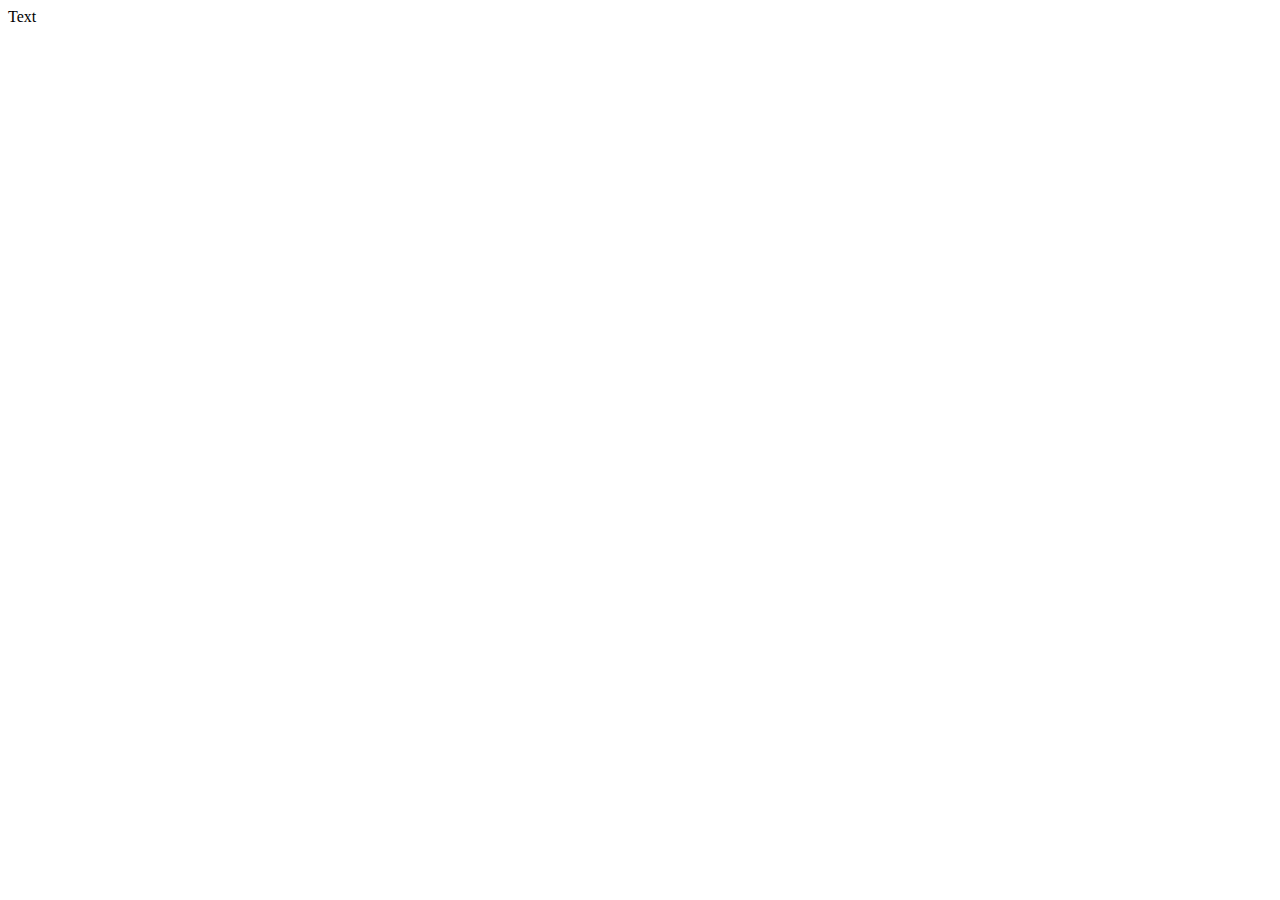
==== Task2020-11-24/02.html @ e5ac7bb8 "Create 02.html" ====
<!DOCTYPE html>
<html lang="en">
<head>
    <meta charset="UTF-8">
    <meta name="viewport" content="width=device-width, initial-scale=1.0">
    <title>Document</title>
</head>
<body>
    Text
</body>
</html>
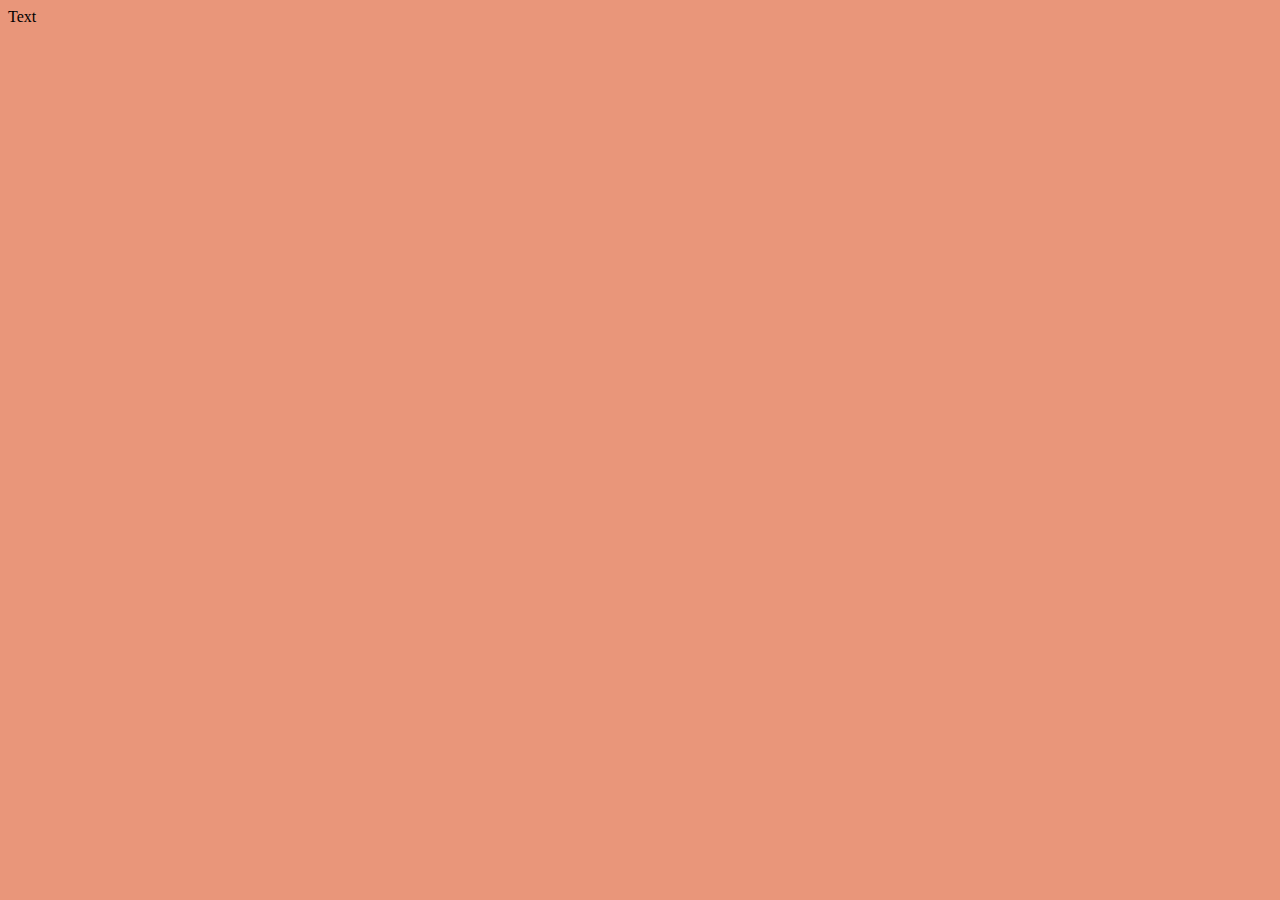
==== commit 4c48de33: "Изменили фон страницы" ====
--- a/Task2020-11-24/02.html
+++ b/Task2020-11-24/02.html
@@ -4,6 +4,11 @@
     <meta charset="UTF-8">
     <meta name="viewport" content="width=device-width, initial-scale=1.0">
     <title>Document</title>
+    <style>
+        body {
+            background-color: darksalmon;
+        }
+    </style>
 </head>
 <body>
     Text
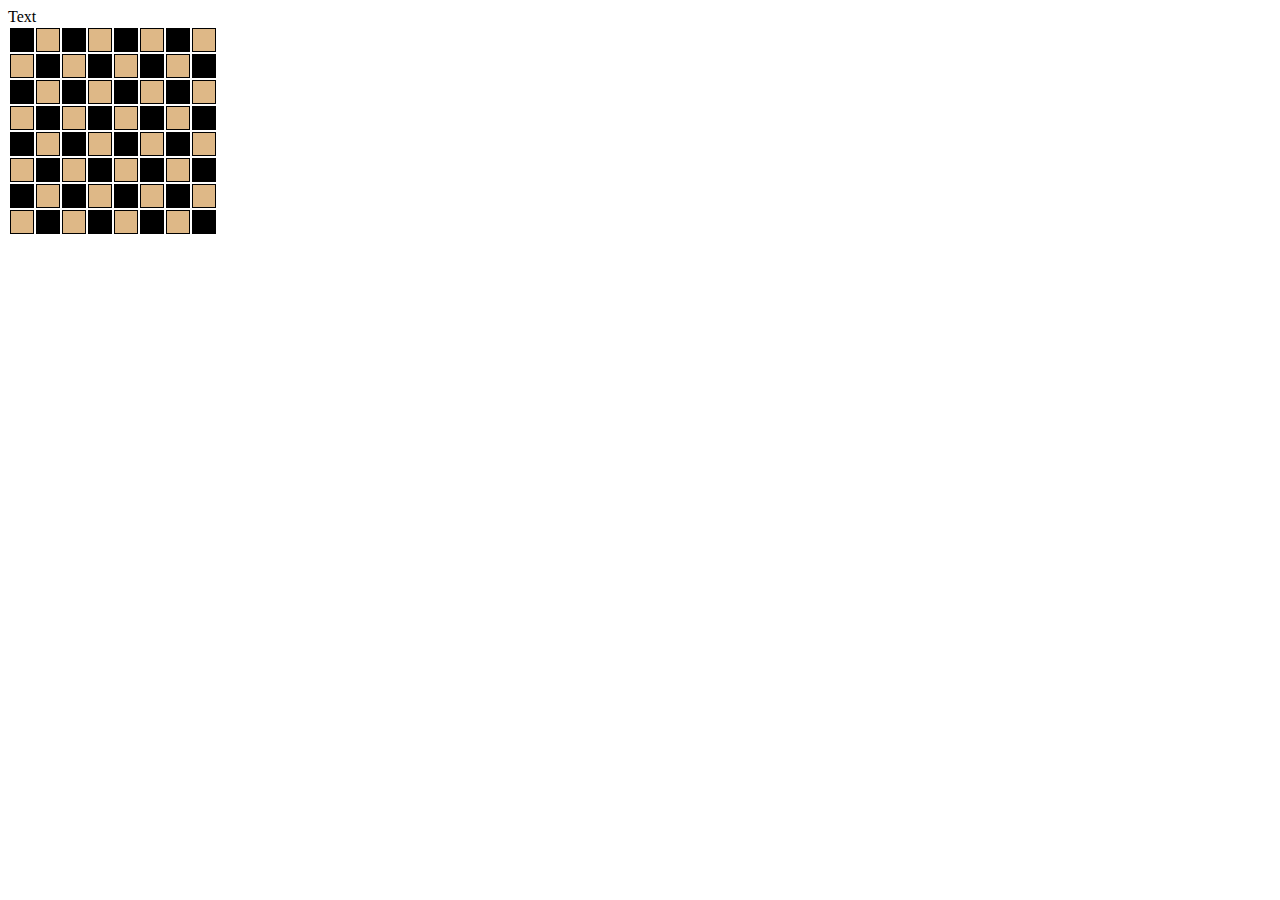
==== commit c9d5aee9: "Изменили фон страницы" ====
--- a/Task2020-11-24/02.html
+++ b/Task2020-11-24/02.html
@@ -5,12 +5,103 @@
     <meta name="viewport" content="width=device-width, initial-scale=1.0">
     <title>Document</title>
     <style>
-        body {
-            background-color: darksalmon;
+        .chess td {
+            border: 1px solid black;
+            width: 20px;
+            height: 20px;
+            background-color: burlywood;
+        }
+        .chess tr:nth-child(odd) td:nth-child(odd){
+            background-color: black;    
+        }
+        .chess tr:nth-child(even) td:nth-child(even){
+            background-color: black;    
         }
     </style>
 </head>
 <body>
     Text
+    <table class="chess">
+        <tr>
+            <td>&nbsp;</td>
+            <td>&nbsp;</td>
+            <td>&nbsp;</td>
+            <td>&nbsp;</td>
+            <td>&nbsp;</td>
+            <td>&nbsp;</td>
+            <td>&nbsp;</td>
+            <td>&nbsp;</td>
+        </tr>
+        <tr>
+            <td>&nbsp;</td>
+            <td>&nbsp;</td>
+            <td>&nbsp;</td>
+            <td>&nbsp;</td>
+            <td>&nbsp;</td>
+            <td>&nbsp;</td>
+            <td>&nbsp;</td>
+            <td>&nbsp;</td>
+        </tr>
+        <tr>
+            <td>&nbsp;</td>
+            <td>&nbsp;</td>
+            <td>&nbsp;</td>
+            <td>&nbsp;</td>
+            <td>&nbsp;</td>
+            <td>&nbsp;</td>
+            <td>&nbsp;</td>
+            <td>&nbsp;</td>
+        </tr>
+        <tr>
+            <td>&nbsp;</td>
+            <td>&nbsp;</td>
+            <td>&nbsp;</td>
+            <td>&nbsp;</td>
+            <td>&nbsp;</td>
+            <td>&nbsp;</td>
+            <td>&nbsp;</td>
+            <td>&nbsp;</td>
+        </tr>
+        <tr>
+            <td>&nbsp;</td>
+            <td>&nbsp;</td>
+            <td>&nbsp;</td>
+            <td>&nbsp;</td>
+            <td>&nbsp;</td>
+            <td>&nbsp;</td>
+            <td>&nbsp;</td>
+            <td>&nbsp;</td>
+        </tr>
+        <tr>
+            <td>&nbsp;</td>
+            <td>&nbsp;</td>
+            <td>&nbsp;</td>
+            <td>&nbsp;</td>
+            <td>&nbsp;</td>
+            <td>&nbsp;</td>
+            <td>&nbsp;</td>
+            <td>&nbsp;</td>
+        </tr>
+        <tr>
+            <td>&nbsp;</td>
+            <td>&nbsp;</td>
+            <td>&nbsp;</td>
+            <td>&nbsp;</td>
+            <td>&nbsp;</td>
+            <td>&nbsp;</td>
+            <td>&nbsp;</td>
+            <td>&nbsp;</td>
+        </tr>
+        <tr>
+            <td>&nbsp;</td>
+            <td>&nbsp;</td>
+            <td>&nbsp;</td>
+            <td>&nbsp;</td>
+            <td>&nbsp;</td>
+            <td>&nbsp;</td>
+            <td>&nbsp;</td>
+            <td>&nbsp;</td>
+        </tr>
+    </table>
 </body>
 </html>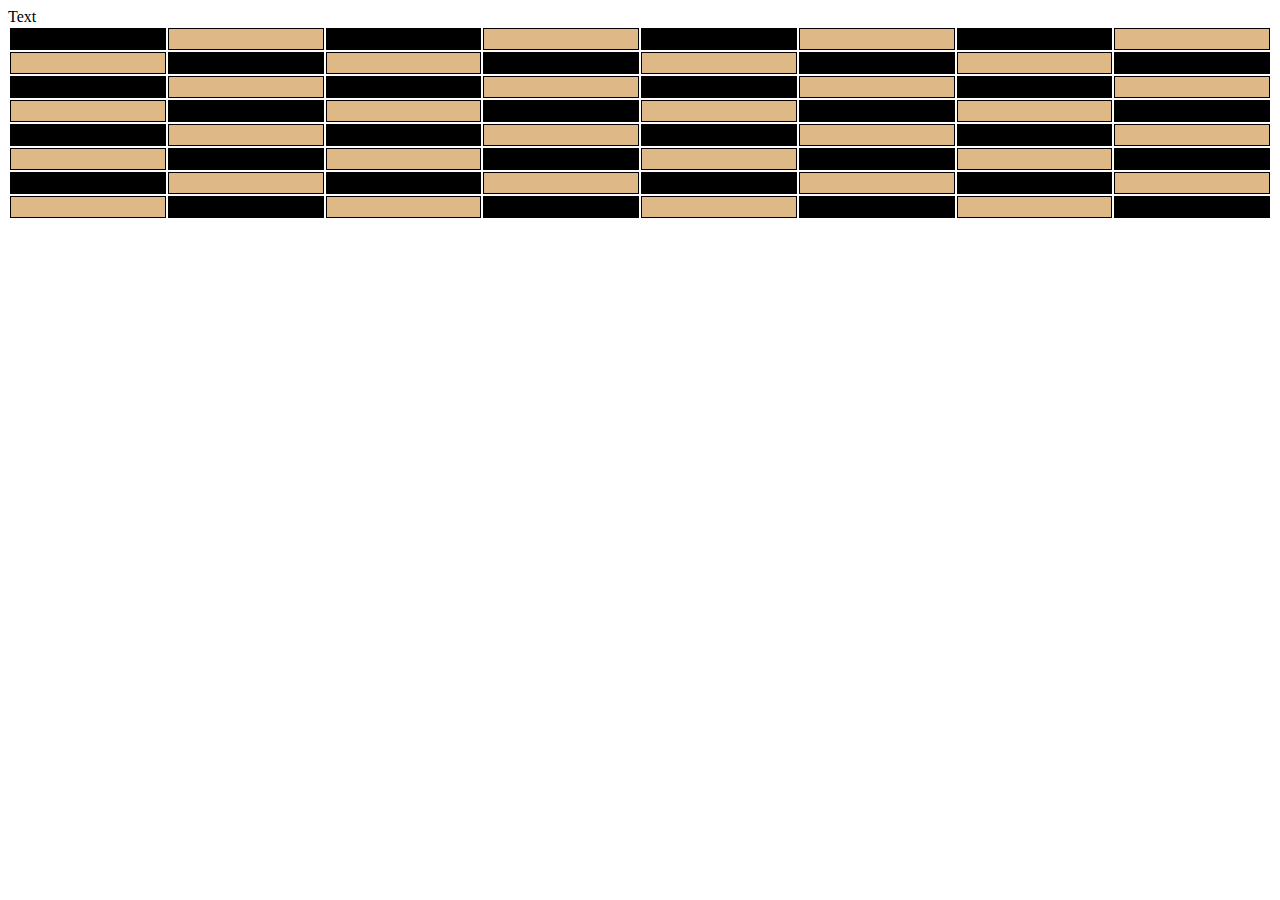
==== commit 8b84807a: "Раскрасили шахматную доску и добавили фигуру в выделенную ячейку" ====
--- a/Task2020-11-24/02.html
+++ b/Task2020-11-24/02.html
@@ -1,5 +1,6 @@
 <!DOCTYPE html>
 <html lang="en">
+
 <head>
     <meta charset="UTF-8">
     <meta name="viewport" content="width=device-width, initial-scale=1.0">
@@ -7,18 +8,31 @@
     <style>
         .chess td {
             border: 1px solid black;
-            width: 20px;
-            height: 20px;
+            
             background-color: burlywood;
         }
-        .chess tr:nth-child(odd) td:nth-child(odd){
-            background-color: black;    
+
+        .chess tr:nth-child(odd) td:nth-child(odd) {
+            background-color: black;
         }
-        .chess tr:nth-child(even) td:nth-child(even){
-            background-color: black;    
+
+        .chess tr:nth-child(even) td:nth-child(even) {
+            background-color: black;
+        }
+
+        .chess td:hover {
+            background-image: url("queen.png");
+            background-size: 20px;
+
+        }
+
+        .chess {
+            width: 100%;
+            height: ;
         }
     </style>
 </head>
+
 <body>
     Text
     <table class="chess">
@@ -104,4 +118,5 @@
         </tr>
     </table>
 </body>
+
 </html>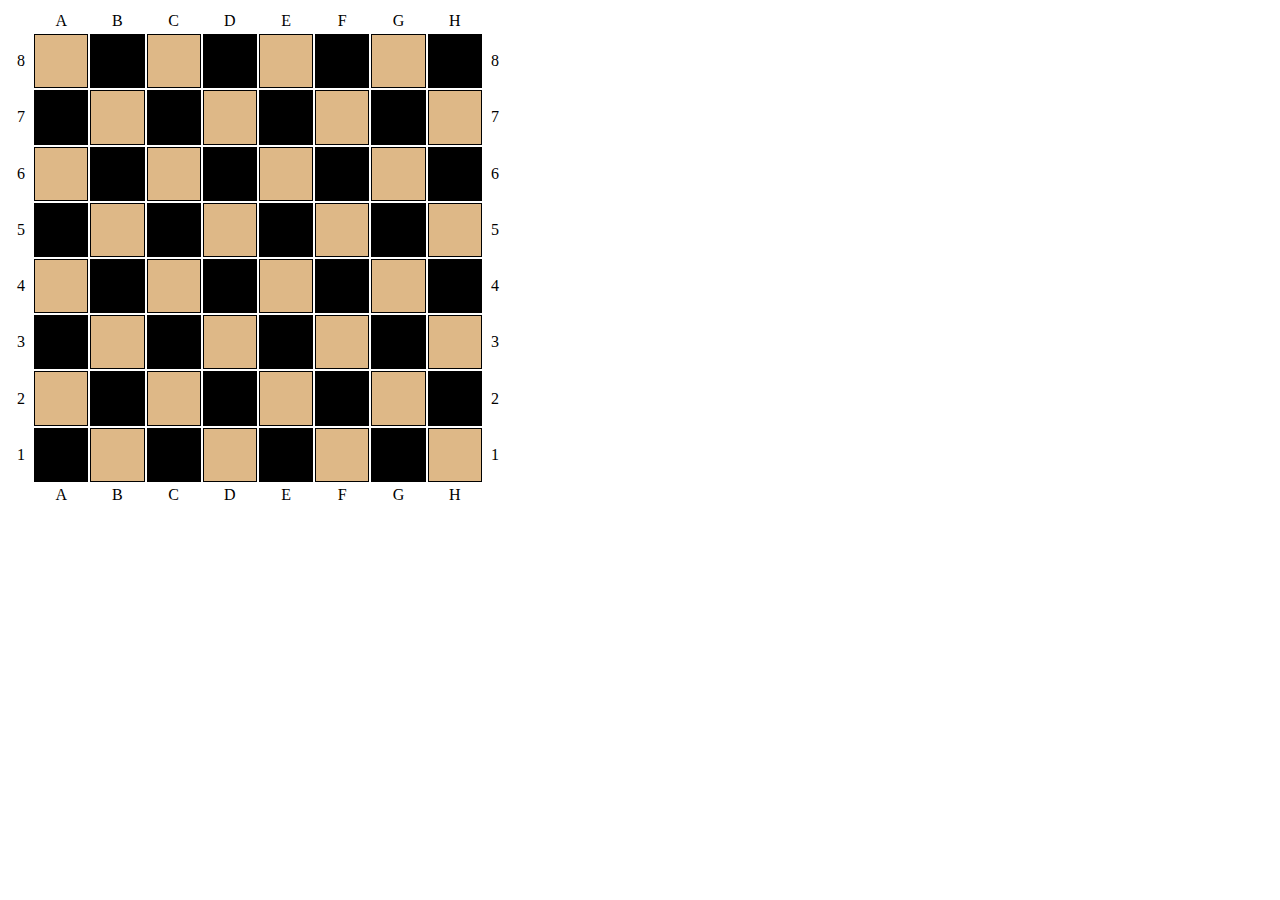
==== commit 3d664121: "Добавили подписи строк и столбцов" ====
--- a/Task2020-11-24/02.html
+++ b/Task2020-11-24/02.html
@@ -1,5 +1,5 @@
 <!DOCTYPE html>
-<html lang="en">
+<html lang="ru">
 
 <head>
     <meta charset="UTF-8">
@@ -8,115 +8,194 @@
     <style>
         .chess td {
             border: 1px solid black;
-            
+            width: 50px;
+            height: 50px;
+            background-color:white;
+        }
+
+        .chess tr:nth-child(odd) td:nth-child(even) {
+            background-color: black;
+        }
+        .chess tr:nth-child(odd) td:nth-child(odd) {
             background-color: burlywood;
         }
 
-        .chess tr:nth-child(odd) td:nth-child(odd) {
+        .chess tr:nth-child(even) td:nth-child(odd) {
             background-color: black;
         }
-
         .chess tr:nth-child(even) td:nth-child(even) {
-            background-color: black;
+            background-color:  burlywood;
         }
 
         .chess td:hover {
             background-image: url("queen.png");
-            background-size: 20px;
-
+            background-size: 40px;
+            background-position: center;
+            background-repeat: no-repeat;
+
+        }
+        .chess tr:first-child td {
+            background-color: white !important;
+            border-style: none;
+            height: 20px;
+            background-image: unset;
+        } 
+        .chess tr:last-child td {
+            background-color: white !important;
+            border-style: none;
+            height: 20px;
+            background-image: unset;
+        }
+        .chess td:first-child {
+            background-color: white !important;
+            border-style: none;
+            width: 20px;
+            background-image: unset;
+        } 
+        .chess td:last-child {
+            background-color: white !important;
+            border-style: none;
+            width: 20px;
+            background-image: unset;
         }
 
         .chess {
-            width: 100%;
-            height: ;
+            height: 500px;
+            width: 500px;;
+            text-align: center;
+        }
+        .chessbox {
+            
+            
         }
     </style>
 </head>
 
 <body>
-    Text
+    <div class="chessbox">
     <table class="chess">
         <tr>
             <td>&nbsp;</td>
-            <td>&nbsp;</td>
-            <td>&nbsp;</td>
-            <td>&nbsp;</td>
-            <td>&nbsp;</td>
-            <td>&nbsp;</td>
-            <td>&nbsp;</td>
-            <td>&nbsp;</td>
-        </tr>
-        <tr>
-            <td>&nbsp;</td>
-            <td>&nbsp;</td>
-            <td>&nbsp;</td>
-            <td>&nbsp;</td>
-            <td>&nbsp;</td>
-            <td>&nbsp;</td>
-            <td>&nbsp;</td>
-            <td>&nbsp;</td>
-        </tr>
-        <tr>
-            <td>&nbsp;</td>
-            <td>&nbsp;</td>
-            <td>&nbsp;</td>
-            <td>&nbsp;</td>
-            <td>&nbsp;</td>
-            <td>&nbsp;</td>
-            <td>&nbsp;</td>
-            <td>&nbsp;</td>
-        </tr>
-        <tr>
-            <td>&nbsp;</td>
-            <td>&nbsp;</td>
-            <td>&nbsp;</td>
-            <td>&nbsp;</td>
-            <td>&nbsp;</td>
-            <td>&nbsp;</td>
-            <td>&nbsp;</td>
-            <td>&nbsp;</td>
-        </tr>
-        <tr>
-            <td>&nbsp;</td>
-            <td>&nbsp;</td>
-            <td>&nbsp;</td>
-            <td>&nbsp;</td>
-            <td>&nbsp;</td>
-            <td>&nbsp;</td>
-            <td>&nbsp;</td>
-            <td>&nbsp;</td>
-        </tr>
-        <tr>
-            <td>&nbsp;</td>
-            <td>&nbsp;</td>
-            <td>&nbsp;</td>
-            <td>&nbsp;</td>
-            <td>&nbsp;</td>
-            <td>&nbsp;</td>
-            <td>&nbsp;</td>
-            <td>&nbsp;</td>
-        </tr>
-        <tr>
-            <td>&nbsp;</td>
-            <td>&nbsp;</td>
-            <td>&nbsp;</td>
-            <td>&nbsp;</td>
-            <td>&nbsp;</td>
-            <td>&nbsp;</td>
-            <td>&nbsp;</td>
-            <td>&nbsp;</td>
-        </tr>
-        <tr>
-            <td>&nbsp;</td>
-            <td>&nbsp;</td>
-            <td>&nbsp;</td>
-            <td>&nbsp;</td>
-            <td>&nbsp;</td>
-            <td>&nbsp;</td>
-            <td>&nbsp;</td>
+            <td>A</td>
+            <td>B</td>
+            <td>C</td>
+            <td>D</td>
+            <td>E</td>
+            <td>F</td>
+            <td>G</td>
+            <td>H</td>
+            <td>&nbsp;</td>
+        </tr>
+        <tr>
+            <td>8</td>
+            <td>&nbsp;</td>
+            <td>&nbsp;</td>
+            <td>&nbsp;</td>
+            <td>&nbsp;</td>
+            <td>&nbsp;</td>
+            <td>&nbsp;</td>
+            <td>&nbsp;</td>
+            <td>&nbsp;</td>
+            <td>8</td>
+        </tr>
+        <tr>
+            <td>7</td>
+            <td>&nbsp;</td>
+            <td>&nbsp;</td>
+            <td>&nbsp;</td>
+            <td>&nbsp;</td>
+            <td>&nbsp;</td>
+            <td>&nbsp;</td>
+            <td>&nbsp;</td>
+            <td>&nbsp;</td>
+            <td>7</td>
+        </tr>
+        <tr>
+            <td>6</td>
+            <td>&nbsp;</td>
+            <td>&nbsp;</td>
+            <td>&nbsp;</td>
+            <td>&nbsp;</td>
+            <td>&nbsp;</td>
+            <td>&nbsp;</td>
+            <td>&nbsp;</td>
+            <td>&nbsp;</td>
+            <td>6</td>
+        </tr>
+        <tr>
+            <td>5</td>
+            <td>&nbsp;</td>
+            <td>&nbsp;</td>
+            <td>&nbsp;</td>
+            <td>&nbsp;</td>
+            <td>&nbsp;</td>
+            <td>&nbsp;</td>
+            <td>&nbsp;</td>
+            <td>&nbsp;</td>
+            <td>5</td>
+        </tr>
+        <tr>
+            <td>4</td>
+            <td>&nbsp;</td>
+            <td>&nbsp;</td>
+            <td>&nbsp;</td>
+            <td>&nbsp;</td>
+            <td>&nbsp;</td>
+            <td>&nbsp;</td>
+            <td>&nbsp;</td>
+            <td>&nbsp;</td>
+            <td>4</td>
+        </tr>
+        <tr>
+            <td>3</td>
+            <td>&nbsp;</td>
+            <td>&nbsp;</td>
+            <td>&nbsp;</td>
+            <td>&nbsp;</td>
+            <td>&nbsp;</td>
+            <td>&nbsp;</td>
+            <td>&nbsp;</td>
+            <td>&nbsp;</td>
+            <td>3</td>
+        </tr>
+        <tr>
+            <td>2</td>
+            <td>&nbsp;</td>
+            <td>&nbsp;</td>
+            <td>&nbsp;</td>
+            <td>&nbsp;</td>
+            <td>&nbsp;</td>
+            <td>&nbsp;</td>
+            <td>&nbsp;</td>
+            <td>&nbsp;</td>
+            <td>2</td>
+        </tr>
+        <tr>
+            <td>1</td>
+            <td>&nbsp;</td>
+            <td>&nbsp;</td>
+            <td>&nbsp;</td>
+            <td>&nbsp;</td>
+            <td>&nbsp;</td>
+            <td>&nbsp;</td>
+            <td>&nbsp;</td>
+            <td>&nbsp;</td>
+            <td>1</td>
+        </tr>
+        <tr>
+            <td>&nbsp;</td>
+            <td>A</td>
+            <td>B</td>
+            <td>C</td>
+            <td>D</td>
+            <td>E</td>
+            <td>F</td>
+            <td>G</td>
+            <td>H</td>
             <td>&nbsp;</td>
         </tr>
     </table>
+</div>
 </body>
 
 </html>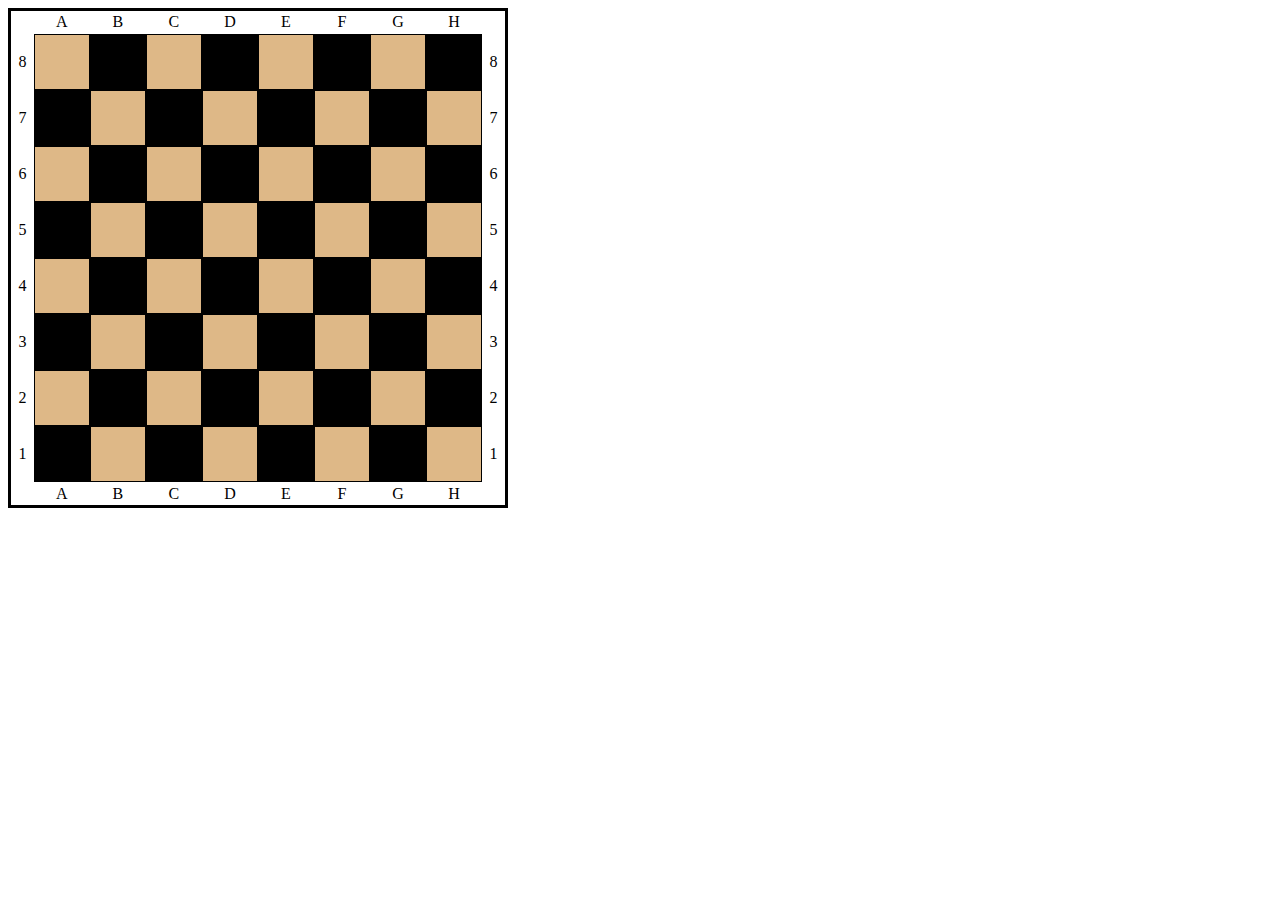
==== commit deb2718d: "Удалили расстояние между границами ячеек" ====
--- a/Task2020-11-24/02.html
+++ b/Task2020-11-24/02.html
@@ -63,6 +63,10 @@
             height: 500px;
             width: 500px;;
             text-align: center;
+            border-color: black;
+            border-width: 3px;
+            border-style: solid;
+            border-spacing: unset;
         }
         .chessbox {
             
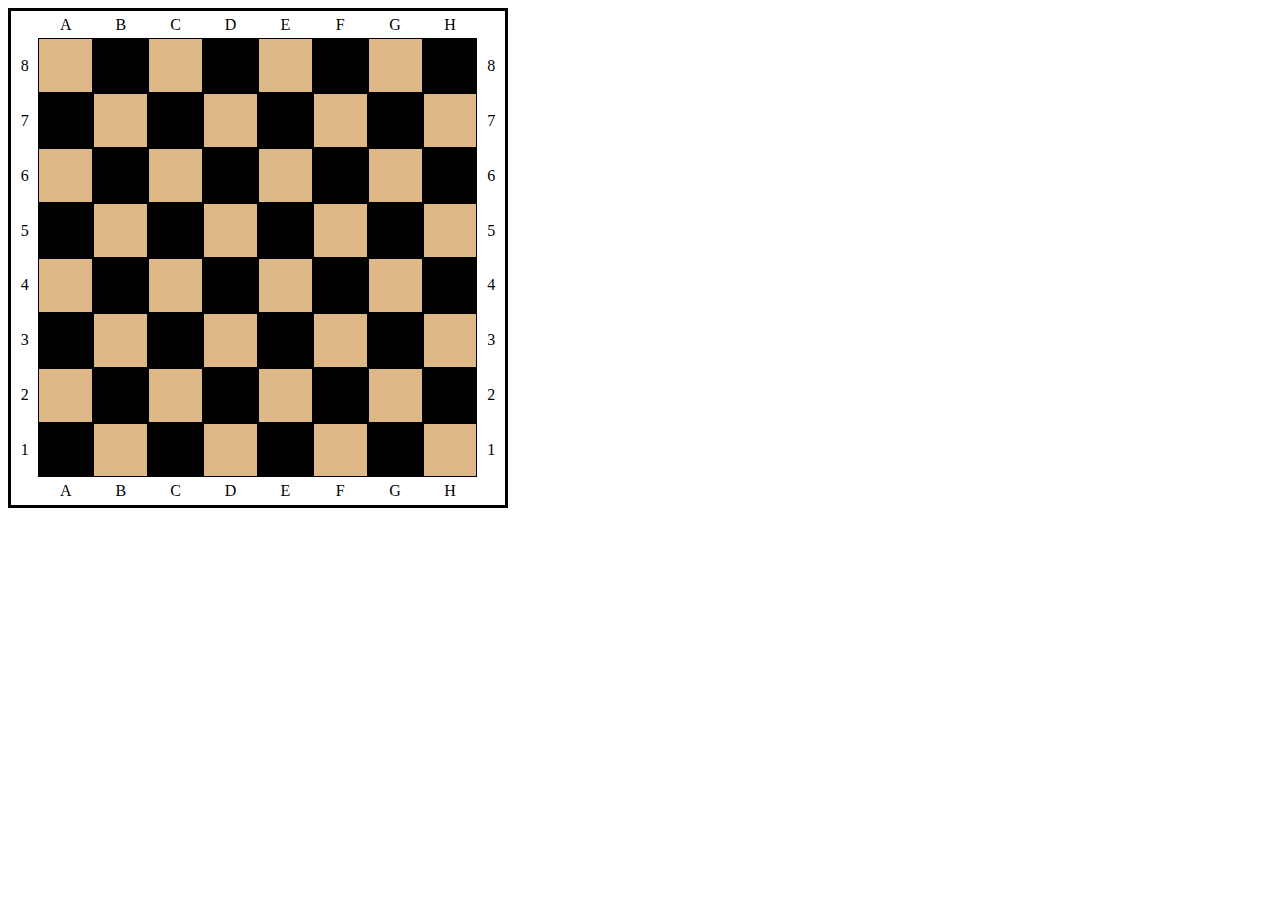
==== commit 9482b274: "Создали галерею" ====
--- a/Task2020-11-24/02.html
+++ b/Task2020-11-24/02.html
@@ -6,59 +6,44 @@
     <meta name="viewport" content="width=device-width, initial-scale=1.0">
     <title>Document</title>
     <style>
+        :root {
+            --cell-size: 40px;
+        }
         .chess td {
             border: 1px solid black;
-            width: 50px;
-            height: 50px;
+            width: var(--cell-size);
+            height: var(--cell-size);
             background-color:white;
         }
 
-        .chess tr:nth-child(odd) td:nth-child(even) {
+        .chess tr:nth-child(odd) td:nth-child(even), .chess tr:nth-child(even) td:nth-child(odd) {
             background-color: black;
         }
-        .chess tr:nth-child(odd) td:nth-child(odd) {
+        .chess tr:nth-child(odd) td:nth-child(odd), .chess tr:nth-child(even) td:nth-child(even) {
             background-color: burlywood;
         }
 
-        .chess tr:nth-child(even) td:nth-child(odd) {
-            background-color: black;
-        }
-        .chess tr:nth-child(even) td:nth-child(even) {
-            background-color:  burlywood;
-        }
-
-        .chess td:hover {
+        .chess tr:not(first-childtd):not(:last-child) td:hover {
             background-image: url("queen.png");
-            background-size: 40px;
+            background-size: var(--cell-size);
             background-position: center;
             background-repeat: no-repeat;
 
         }
-        .chess tr:first-child td {
+        .chess tr:first-child td, .chess tr:last-child td {
             background-color: white !important;
             border-style: none;
-            height: 20px;
+            height: calc(var(--cell-size) / 2);
             background-image: unset;
         } 
-        .chess tr:last-child td {
+         
+        .chess td:first-child, .chess td:last-child {
             background-color: white !important;
             border-style: none;
-            height: 20px;
-            background-image: unset;
-        }
-        .chess td:first-child {
-            background-color: white !important;
-            border-style: none;
-            width: 20px;
+            width: calc(var(--cell-size) / 2);
             background-image: unset;
         } 
-        .chess td:last-child {
-            background-color: white !important;
-            border-style: none;
-            width: 20px;
-            background-image: unset;
-        }
-
+        
         .chess {
             height: 500px;
             width: 500px;;
@@ -68,10 +53,7 @@
             border-style: solid;
             border-spacing: unset;
         }
-        .chessbox {
-            
-            
-        }
+        
     </style>
 </head>
 
